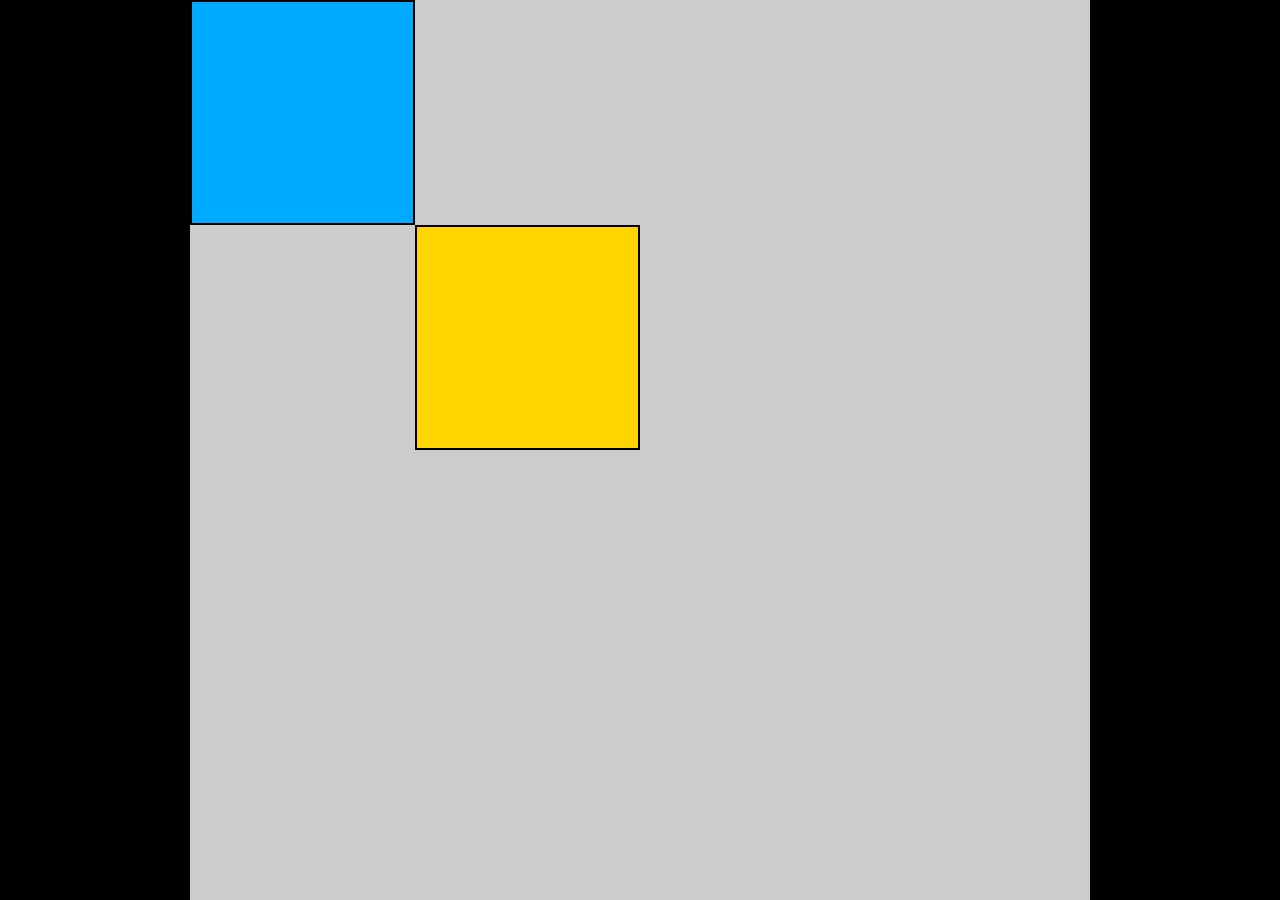
==== snake/index.html @ f80d6076 "stolen snake game by wds" ====
<!DOCTYPE html>
<html lang="en">
<head>
    <meta charset="UTF-8">
    <meta http-equiv="X-UA-Compatible" content="IE=edge">
    <meta name="viewport" content="width=device-width, initial-scale=1.0">
    <title>Snake</title>
    <style>
        body {
            height: 100vh;
            width: 100vw;
            display: flex;
            justify-content: center;
            align-items: center;
            margin: 0;
            background-color: black;
        }

        #game-board {
            background-color: #CCC;
            width: 100vmin;
            height: 100vmin;
            display: grid;
            grid-template-rows: repeat(4, 1fr);
            grid-template-columns: repeat(4, 1fr);
        }

        .snake {
            background-color: hsl(200, 100%, 50%);
            border: .25vmin solid black;
        }

        .food {
            background-color: hsl(50, 100%, 50%);
            border: .25vmin solid black 
        }
    </style>
    <script src="game.js" defer type="module"></script>
</head>
<body>
    <div id="game-board"></div>
</body>
</html>
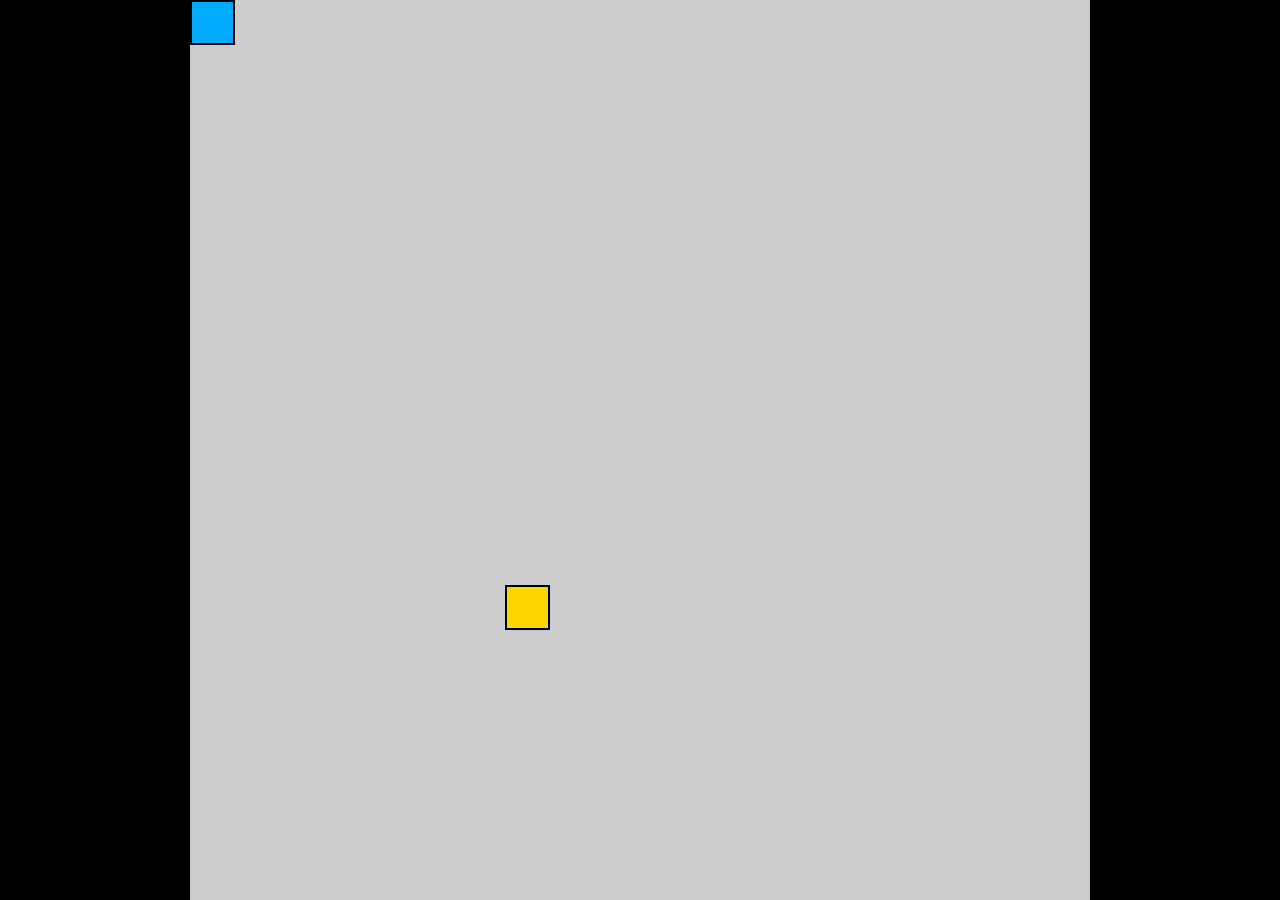
==== commit 9566c44d: "fixed grid size" ====
--- a/snake/index.html
+++ b/snake/index.html
@@ -21,8 +21,8 @@
             width: 100vmin;
             height: 100vmin;
             display: grid;
-            grid-template-rows: repeat(4, 1fr);
-            grid-template-columns: repeat(4, 1fr);
+            grid-template-rows: repeat(20, 1fr);
+            grid-template-columns: repeat(20, 1fr);
         }
 
         .snake {
